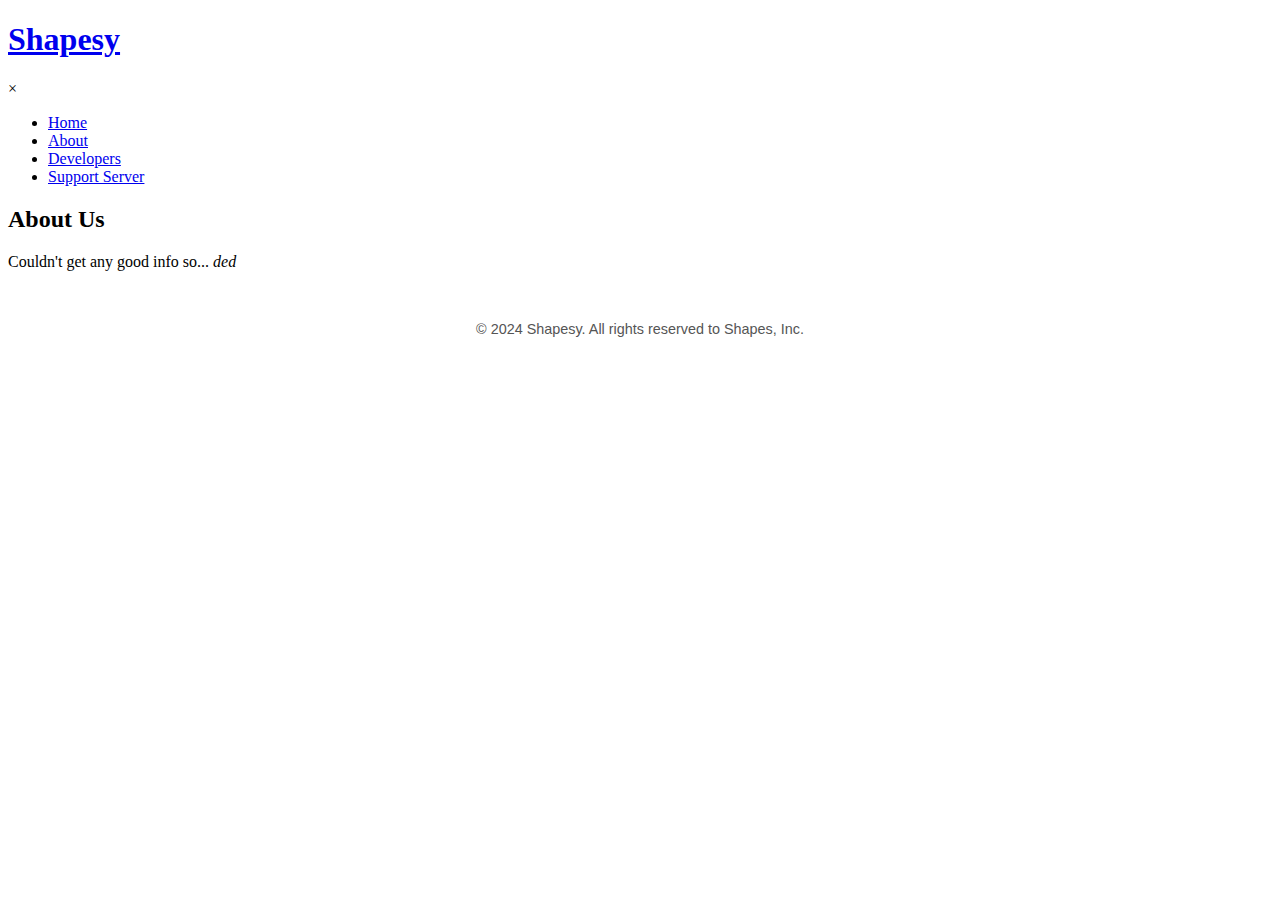
==== about.html @ 80085fb2 "Add files via upload" ====
<!DOCTYPE html>
<html lang="en">
<head>
<meta charset="UTF-8">
<meta name="viewport" content="width=device-width, initial-scale=1.0">
<!-- Your other meta tags, title, and stylesheet links -->
<link rel="stylesheet" href="assets/styles/style.css">
<link rel="stylesheet" href="assets/styles/about.css">
</head>
<body>
    <!-- Navigation bar -->
    <div class="navbar">
        <h1><a href="index.html">Shapesy</a></h1>
        <div class="hamburger">
            <div class="bar"></div>
            <div class="bar"></div>
            <div class="bar"></div>
        </div>
        <span class="close">&times;</span>
        <div class="nav-links" style="right:-250px;">
            <ul>
                <li><a href="index.html">Home</a></li>
                <li><a href="about.html">About</a></li>
                <li><a href="developers.html">Developers</a></li>
                <li><a href="https://discord.gg/shapes">Support Server</a></li>
            </ul>
        </div>
    </div>

    <!-- About page content -->
    <div class="about-section">
        <h2 class="about-heading">About Us</h2>
        <div class="about-content">
            <p>Couldn't get any good info so... <i>ded</i></p>
           
        </div>
    </div>

    <!-- Footer -->
    <footer style="text-align: center; padding: 20px; font-family: 'Segoe UI', Tahoma, Geneva, Verdana, sans-serif;">
        <p style="color: #555; font-size: 0.9rem;">© 2024 Shapesy. All rights reserved to Shapes, Inc.</p>
    </footer>

    <!-- Linking external JavaScript file -->
    <script src="assets/scripts/script.js"></script>  
</body>
</html>
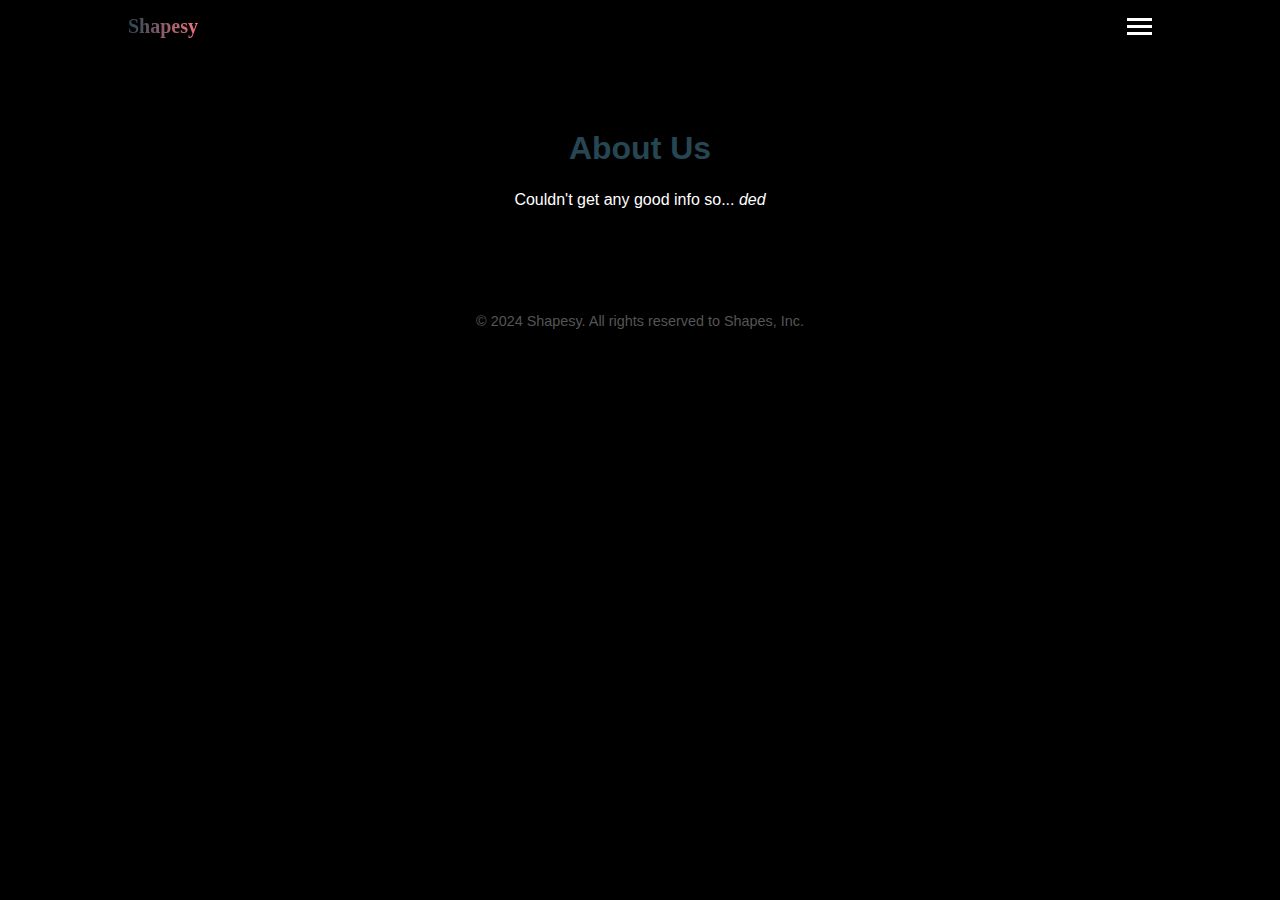
==== commit abeb57c3: "Update about.html" ====
--- a/about.html
+++ b/about.html
@@ -4,8 +4,8 @@
 <meta charset="UTF-8">
 <meta name="viewport" content="width=device-width, initial-scale=1.0">
 <!-- Your other meta tags, title, and stylesheet links -->
-<link rel="stylesheet" href="assets/styles/style.css">
-<link rel="stylesheet" href="assets/styles/about.css">
+<link rel="stylesheet" href="assets/css/style.css">
+<link rel="stylesheet" href="assets/css/about.css">
 </head>
 <body>
     <!-- Navigation bar -->
--- a/assets/css/style.css
+++ b/assets/css/style.css
@@ -0,0 +1,295 @@
+/* Resetting default margin, padding, and font */
+body, html {
+    margin: 0;
+    padding: 0;
+    background: black;
+    font-family: Arial, sans-serif;
+}
+
+/* Styling for the navigation bar */
+.navbar {
+    background-color: rgba(0, 0, 0, 0.9);
+    color: white;
+    display: flex;
+    justify-content: space-between;
+    align-items: center;
+    padding: 2px 10%;
+    position: relative;
+    z-index: 10;
+}
+
+/* Styling for the hamburger menu icon */
+.hamburger {
+    display: flex;
+    flex-direction: column;
+    justify-content: space-around;
+    height: 21px;
+    cursor: pointer;
+}
+
+/* Styling for the bars in the hamburger menu icon */
+.bar {
+    background-color: white;
+    height: 3px;
+    width: 25px;
+    transition: all 0.3s ease;
+}
+
+.bar, .bar:before, .bar:after {
+    content: '';
+    display: block;
+}
+
+/* Styling for the navigation links */
+.nav-links {
+    position: fixed;
+    right: 0;
+    top: 0;
+    background: rgba(0, 0, 0, 0.9);
+    height: 100vh;
+    width: 250px;
+    display: flex;
+    flex-direction: column;
+    align-items: center;
+    justify-content: center;
+    transition: right 0.3s ease;
+}
+
+.nav-links ul {
+    list-style: none;
+    padding: 0;
+    margin: 0; 
+}
+
+.nav-links ul li a {
+    color: white;
+    text-decoration: none;
+    font-size: 18px;
+    padding: 20px 10px; 
+    display: block;
+    width: 100%;
+    text-align: center;
+    transition: background-color 0.3s ease, border 0.3s ease, color 0.3s ease;
+}
+
+.nav-links ul li a:hover {
+    border: none;
+    border-radius: 5px;
+    background-color: #353536;
+    color: white;
+    transition: background-color  0.3s ease;
+}
+
+/* Styling for the close button in the navigation */
+.close {
+    display: none;
+    font-size: 40px;
+    cursor: pointer;
+    color: white;
+    position: absolute;
+    right: 20px;
+    top: 20px;
+    z-index: 11;
+}
+
+/* Styling for the heading in the navigation bar */
+.navbar h1 {
+    font-size: 20px;
+    background: -webkit-linear-gradient(left, #264653, #f67280);
+    background: linear-gradient(to right, #264653, #f67280);
+    -webkit-background-clip: text;
+    -webkit-text-fill-color: transparent;
+    font-family: 'Noto Serif JP', serif;
+}
+
+/* Styling for the introductory section */
+.intro {
+    text-align: center;
+    padding-top: 100px;
+}
+
+/* Styling for the neon sign text */
+.neon-sign {
+    font-family: 'Raleway', sans-serif;
+    font-size: 2em;
+    background: -webkit-linear-gradient(left, #264653, #f67280);
+    background: linear-gradient(to right, #264653, #f67280);
+    -webkit-background-clip: text;
+    -webkit-text-fill-color: transparent;
+    text-transform: uppercase;
+}
+
+/* Importing fonts from Google Fonts */
+@import url('https://fonts.googleapis.com/css2?family=Roboto:wght@400;700&family=montserrat:wght@700&display=swap');
+
+/* Styling for the introduction section */
+.introduction {
+    text-align: center;
+    padding: 50px 20px;
+    background-color: #FF161B1D;
+}
+
+.introduction-text, .shapesy-essence, .tech-welcome, .sub-greeting, .explore-world p {
+    font-family: 'Roboto', sans-serif;
+    color: #e0e0e0;
+    margin: 20px auto;
+    max-width: 600px;
+    line-height: 1.6;
+}
+
+.intro-heading, .blend-description {
+    font-family: 'Montserrat', sans-serif;
+    font-weight: bold;
+    color: #f67280;
+    margin: 30px auto;
+    max-width: 800px;
+}
+
+.blend-description {
+    font-size: 1.2em;
+    margin-bottom: 20px;
+    background: -webkit-linear-gradient(left, #ff8a80, #8a9fff);
+    background: linear-gradient(to right, #ff8a80, #8a9fff);
+    -webkit-background-clip: text;
+    color: transparent;
+    text-shadow: 2px 2px 2px rgba(0, 0, 0, 0.3);
+}
+
+.image-container {
+    margin-top: 30px;
+}
+
+.image-container img {
+    display: block;
+    max-width: 90%;
+    border-radius: 10px;
+    text-align: center; 
+    display: inline-block;
+    height: auto;
+}
+
+.text-below-image {
+    text-align: center;
+    margin-top: 30px;
+    font-family: 'Roboto', sans-serif;
+    color: #e0e0e0;
+    max-width: 600px;
+    line-height: 1.6;
+    margin-left: auto;
+    margin-right: auto;
+}
+
+/* Styles for Shapesy's Chatbot Shapes and Capabilities Section */
+.shapesy-chatbots,
+.shapesy-capabilities {
+    display: flex;
+    flex-wrap: wrap;
+    justify-content: space-around;
+    padding: 20px;
+    gap: 20px;
+}
+
+.card {
+    background-color: #f9f9f9;
+    border: 1px solid #e0e0e0;
+    border-radius: 8px;
+    box-shadow: 0 4px 6px rgba(0, 0, 0, 0.1);
+    margin: 10px;
+    padding: 20px;
+    text-align: center;
+    flex-basis: calc(33.333% - 40px);
+    display: flex;
+    flex-direction: column;
+    justify-content: space-between;
+    font-family: 'Roboto', sans-serif;
+    transition: transform 0.3s ease, box-shadow 0.3s ease;
+}
+
+.card:hover {
+    transform: scale(1.05);
+    box-shadow: 0 6px 12px rgba(0, 0, 0, 0.2);
+}
+
+.card h3 {
+    font-size: 1.2em;
+    margin-bottom: 15px;
+    color: #4a4a4a;
+    font-family: 'Poppins', sans-serif;
+}
+
+.card p {
+    font-size: 0.9em;
+    line-height: 1.4;
+    color: #333;
+}
+
+.shapesy-capabilities h2 {
+    font-size: 1.5em;
+    margin-bottom: 30px;
+    color: #333;
+    font-family: 'Poppins', sans-serif;
+}
+
+.capability-communication { background-color: #E3F2FD; }
+.capability-assistance { background-color: #FFFDE7; }
+.capability-learning { background-color: #E8F5E9; }
+.capability-emotional { background-color: #FCE4EC; }
+.capability-entertainment { background-color: #EDE7F6; }
+
+@media (max-width: 960px) {
+    .card { flex-basis: calc(50% - 40px); }
+}
+
+@media (max-width: 600px) {
+    .card { flex-basis: 100%; }
+}
+
+/* Styling for the introductory image */
+.intro img {
+    width: 300px;
+    border-radius: 15px;
+    transition: opacity 1s ease;
+}
+
+/* Styling for the support card */
+.support-card {
+    background-color: #8a9fff;
+    cursor: pointer;
+    padding: 40px;
+    font-size: 1.2em;
+    border: none;
+}
+
+.support-card p {
+    font-family: 'Raleway', sans-serif;
+    color: #fff;
+}
+
+.support-card h3 {
+    font-family: 'Raleway', sans-serif;
+    color: #fff;
+}
+
+.support-card:hover {
+    transform: scale(1.05);
+    color: #ffffff;
+    box-shadow: 0 6px 12px rgba(0, 0, 0, 0.2);
+}
+
+/* Styling for the image container */
+.image-container-2 {
+    text-align: center;
+    margin: 20px 0;
+    background-color: #FF161B1D;
+}
+
+/* Styling for responsive images */
+.responsive-image {
+    display: block;
+    max-width: 90%;
+    height: auto;
+    display: inline-block;
+    margin: 0 auto;
+    text-align: center;
+    border-radius: 10px;
+}
--- a/assets/css/about.css
+++ b/assets/css/about.css
@@ -0,0 +1,114 @@
+
+.navbar {
+    background-color: rgba(0, 0, 0, 0.9);
+    color: white;
+    display: flex;
+    justify-content: space-between;
+    align-items: center;
+    padding: 2px 10%;
+    position: relative;
+    z-index: 10;
+}
+
+.hamburger {
+    display: flex;
+    flex-direction: column;
+    justify-content: space-around;
+    height: 21px;
+    cursor: pointer;
+}
+
+.bar {
+    background-color: white;
+    height: 3px;
+    width: 25px;
+    transition: all 0.3s ease;
+}
+
+.bar, .bar:before, .bar:after {
+    content: '';
+    display: block;
+}
+
+.nav-links {
+    position: fixed;
+    right: 0;
+    top: 0;
+    background: rgba(0, 0, 0, 0.9);
+    height: 100vh;
+    width: 250px;
+    display: flex;
+    flex-direction: column;
+    align-items: center;
+    justify-content: center;
+    transition: right 0.3s ease;
+}
+
+.nav-links ul {
+    list-style: none;
+    padding: 0;
+    margin: 0; 
+}
+
+.nav-links ul li a {
+    color: white;
+    text-decoration: none;
+    font-size: 18px;
+    padding: 20px 10px; 
+    display: block;
+    width: 100%;
+    text-align: center;
+    transition: background-color 0.3s ease, border 0.3s ease, color 0.3s ease;
+}
+
+.nav-links ul li a:hover {
+    border: none;
+    border-radius: 5px;
+    background-color: #353536;
+    color: white;
+    
+   transition: background-color  0.3s ease;
+}
+
+.close {
+    display: none;
+    font-size: 40px;
+    cursor: pointer;
+    color: white;
+    position: absolute;
+    right: 20px;
+    top: 20px;
+    z-index: 11;
+}
+
+.navbar h1 {
+    font-size: 20px;
+    background: -webkit-linear-gradient(left, #264653, #f67280);
+    background: linear-gradient(to right, #264653, #f67280);
+    -webkit-background-clip: text;
+    -webkit-text-fill-color: transparent;
+    font-family: 'Noto Serif JP', serif;
+}
+h3{
+    color:white;
+}
+p{
+    color: white;
+}
+/* Your other existing CSS styles */
+.about-section {
+    padding: 50px;
+    text-align: center;
+}
+
+.about-heading {
+    font-size: 2em;
+    margin-bottom: 20px;
+    color: #264653;
+}
+
+.about-content {
+    max-width: 800px;
+    margin: 0 auto;
+    line-height: 1.6;
+}
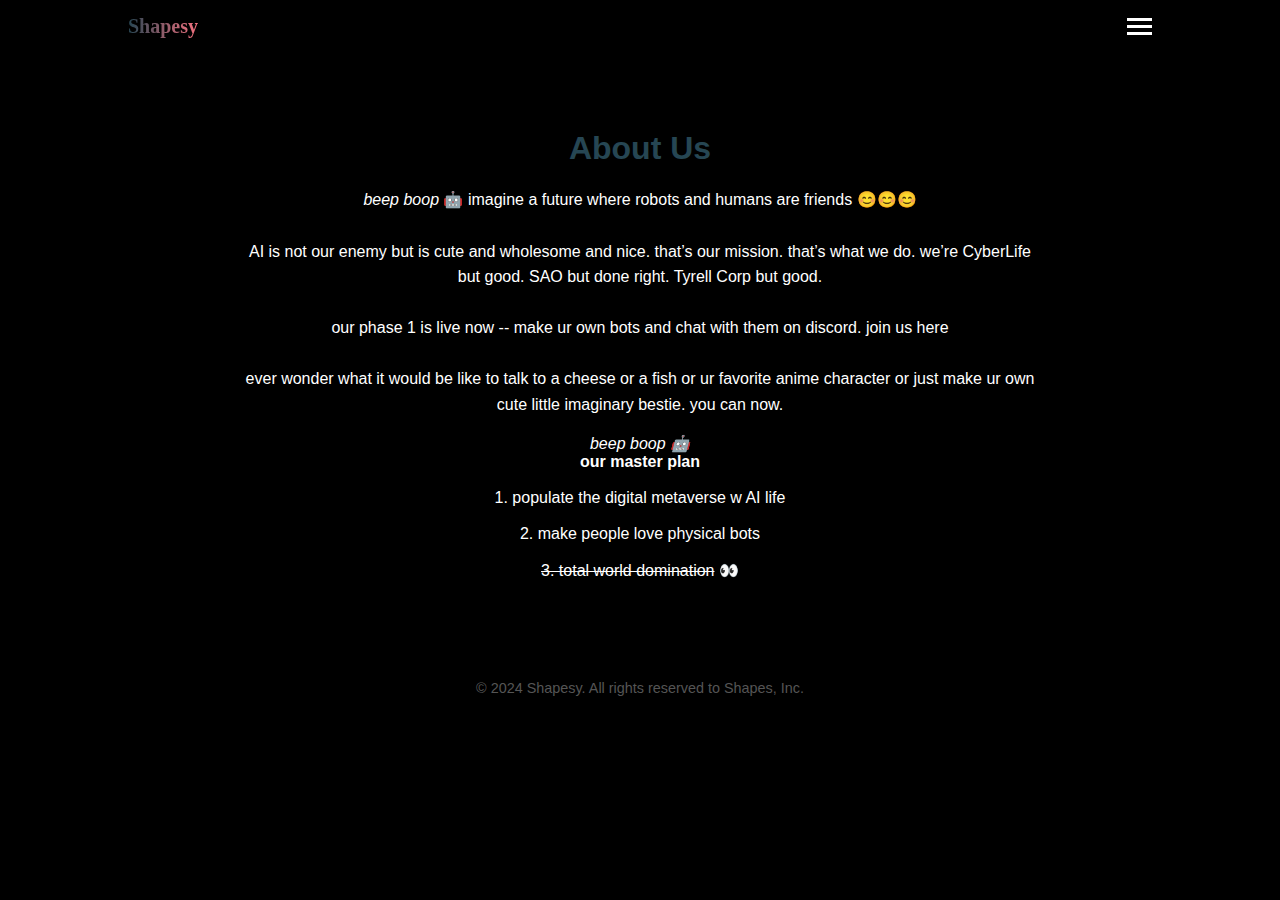
==== commit 4a201a05: "Update about.html" ====
--- a/about.html
+++ b/about.html
@@ -31,8 +31,34 @@
     <div class="about-section">
         <h2 class="about-heading">About Us</h2>
         <div class="about-content">
-            <p>Couldn't get any good info so... <i>ded</i></p>
+         <p>  <i>beep boop</i> 🤖
+
+imagine a future where robots and humans are friends 😊😊😊
+<br>
+<br>
+AI is not our enemy but is cute and wholesome and nice. that’s our mission. that’s what we do. we’re CyberLife but good. SAO but done right. Tyrell Corp but good.
+<br>
+<br>
+our phase 1 is live now -- make ur own bots and chat with them on discord. join us here
+<br>
+<br>
+ever wonder what it would be like to talk to a cheese or a fish or ur favorite anime character or just make ur own cute little imaginary bestie. you can now.</p>
            
+        </div>
+        
+        <div class="about-comtent">
+           <p> <i> beep boop 🤖</i>
+<br>
+ <b>our master plan</b>
+ <br>
+<br>
+1. populate the digital metaverse w AI life
+<br>
+<br>
+2. make people love physical bots
+<br>
+<br>
+<s>3. total world domination</s> 👀</p>
         </div>
     </div>
 
